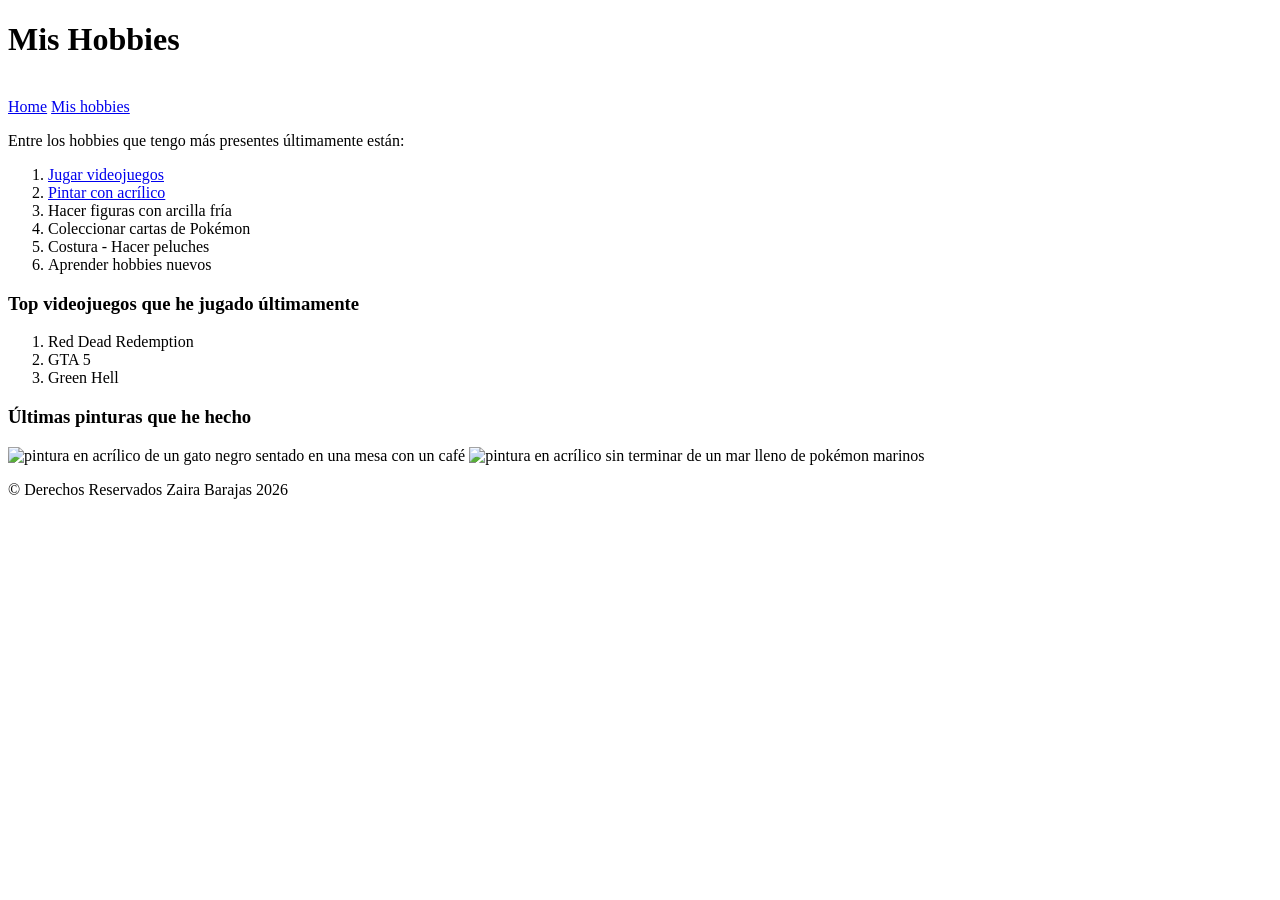
==== hobbies.html @ 3891207e "Add files via upload" ====
<!DOCTYPE html>
<html lang="en">
<head>
    <meta charset="UTF-8">
    <meta name ="viewport" content="width=device-width, initial-scale=1.0">
    <meta name="description" content="Hobbies de la Lic. Zaira Barajas">
    <meta name="keywords" content="portafolio, ingeniero en software, hobbies">
    <meta name="autor" content="Zaira Barajas">
    <meta name="robots" content="index, follow">
    <title>Mis hobbies</title>
</head>
<body>
    <header>
        <h1>Mis Hobbies</h1><br>

        <nav>
            <a href="index.html">Home</a>
            <a href="hobbies.html">Mis hobbies</a>
        </nav>
    </header>
    <main>
        <p> Entre los hobbies que tengo más presentes últimamente están:</p>
        <ol>
            <li> <a href="#topVideojuegos">Jugar videojuegos</a></li>
            <li> <a href="#ultimasPinturas"> Pintar con acrílico</a></li>
            <li>Hacer figuras con arcilla fría</li>
            <li>Coleccionar cartas de Pokémon</li>
            <li>Costura - Hacer peluches</li>
            <li>Aprender hobbies nuevos</li>

        </ol>

        <h3 id="topVideojuegos">Top videojuegos que he jugado últimamente</h3>
        <ol>
            <li>Red Dead Redemption</li>
            <li>GTA 5</li>
            <li>Green Hell</li>
        </ol>

        <h3 id="ultimasPinturas">Últimas pinturas que he hecho</h3>
        <img src="./imagenes/pinturaGatoConCafe.jpeg" alt="pintura en acrílico de un gato negro sentado en una mesa con un café" width="200">
        <img src="./imagenes/pinturaMarPokemon.jpeg" alt="pintura en acrílico sin terminar de un mar lleno de pokémon marinos" width="200">
    </main>
    <footer>
        <p>&copy; Derechos Reservados Zaira Barajas 2026</p>
    </footer>

</body>
</html>
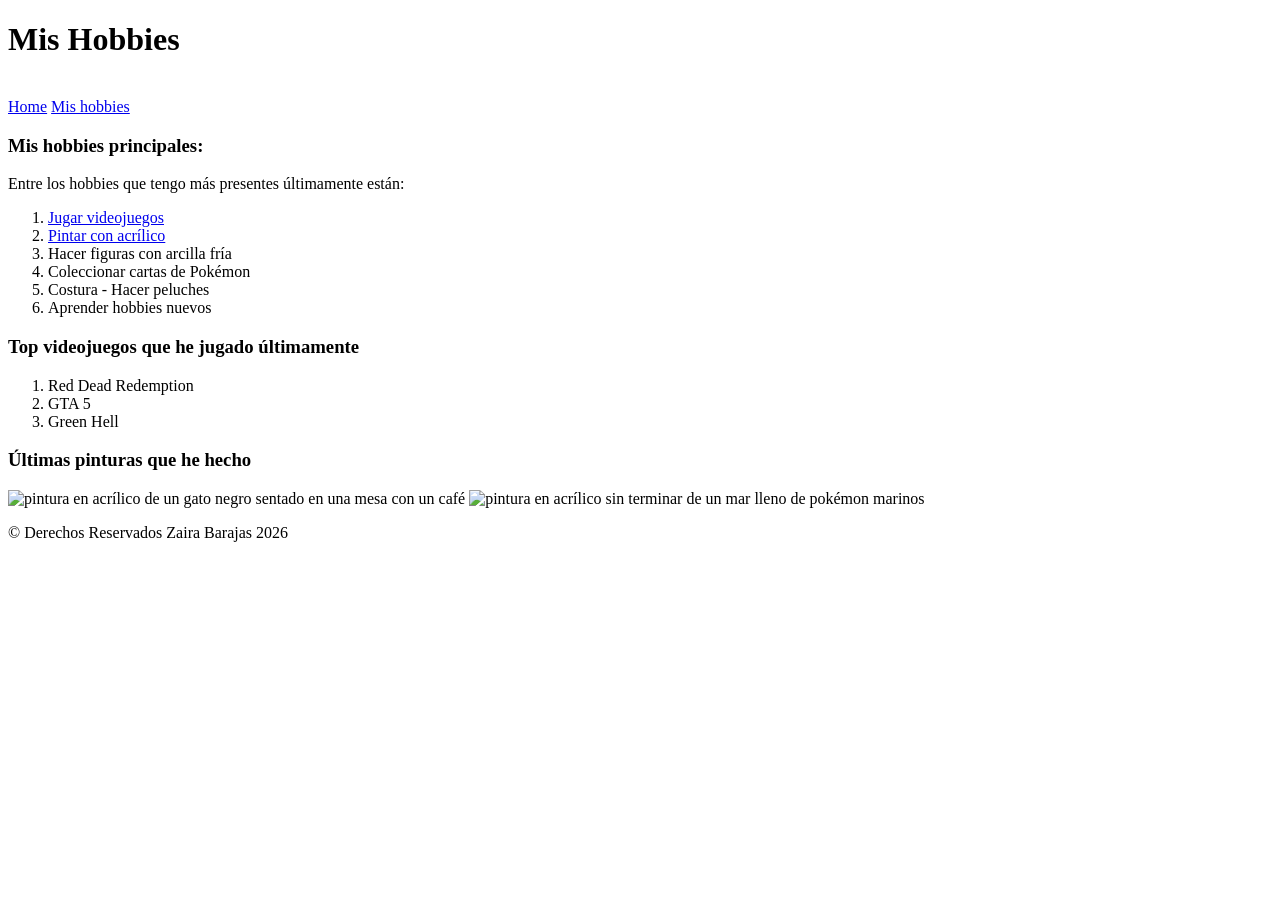
==== commit 4ce35ae2: "Update hobbies.html" ====
--- a/hobbies.html
+++ b/hobbies.html
@@ -8,9 +8,11 @@
     <meta name="autor" content="Zaira Barajas">
     <meta name="robots" content="index, follow">
     <title>Mis hobbies</title>
+    <link rel="icon" type="image/png" href="imagenes/zairaBarajas.jpeg">
+    <link rel="stylesheet" href="styles.css">
 </head>
 <body>
-    <header>
+    <header class="encabezado">
         <h1>Mis Hobbies</h1><br>
 
         <nav>
@@ -18,7 +20,8 @@
             <a href="hobbies.html">Mis hobbies</a>
         </nav>
     </header>
-    <main>
+    <main id="hobbies">
+        <h3>Mis hobbies principales: </h3>
         <p> Entre los hobbies que tengo más presentes últimamente están:</p>
         <ol>
             <li> <a href="#topVideojuegos">Jugar videojuegos</a></li>
@@ -41,9 +44,9 @@
         <img src="./imagenes/pinturaGatoConCafe.jpeg" alt="pintura en acrílico de un gato negro sentado en una mesa con un café" width="200">
         <img src="./imagenes/pinturaMarPokemon.jpeg" alt="pintura en acrílico sin terminar de un mar lleno de pokémon marinos" width="200">
     </main>
-    <footer>
+    <footer class="final">
         <p>&copy; Derechos Reservados Zaira Barajas 2026</p>
     </footer>
 
 </body>
-</html>+</html>
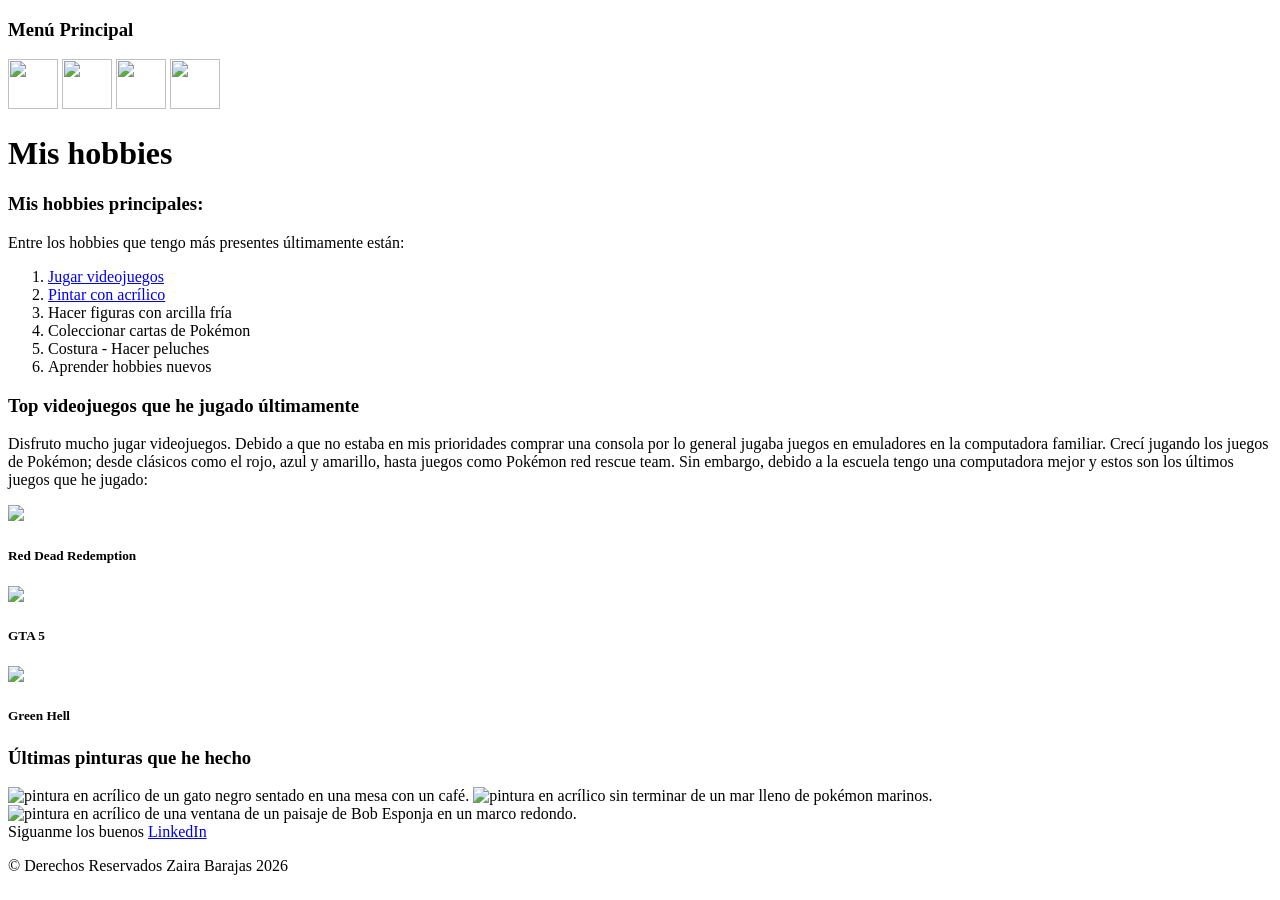
==== commit 442b70ad: "Update hobbies.html" ====
--- a/hobbies.html
+++ b/hobbies.html
@@ -9,43 +9,90 @@
     <meta name="robots" content="index, follow">
     <title>Mis hobbies</title>
     <link rel="icon" type="image/png" href="imagenes/zairaBarajas.jpeg">
-    <link rel="stylesheet" href="styles.css">
+    <link rel="stylesheet" href="styles2.css">
 </head>
 <body>
-    <header class="encabezado">
-        <h1>Mis Hobbies</h1><br>
+    <header>
+                <div class="menu">
+                    <h3>Menú Principal</h3>
+                    <nav class="nav-main">
+                        <a href="index2.html"> <img src="imagenes/inicio.png" width="50" height="50"></a>
+                        <a href="hobbies.html" ><img src="imagenes/hobbies.png" width="50" height="50"></a>
+                        <a href="estudios.html" ><img src="imagenes/estudio.png" width="50" height="50"></a>
+                        <a href="trabajos.html" ><img src="imagenes/experiencia.png" width="50" height="50"></a>
+                    </nav>
+                </div>
+    </header>
+    <main class="principal">
 
-        <nav>
-            <a href="index.html">Home</a>
-            <a href="hobbies.html">Mis hobbies</a>
-        </nav>
-    </header>
-    <main id="hobbies">
-        <h3>Mis hobbies principales: </h3>
-        <p> Entre los hobbies que tengo más presentes últimamente están:</p>
-        <ol>
-            <li> <a href="#topVideojuegos">Jugar videojuegos</a></li>
-            <li> <a href="#ultimasPinturas"> Pintar con acrílico</a></li>
-            <li>Hacer figuras con arcilla fría</li>
-            <li>Coleccionar cartas de Pokémon</li>
-            <li>Costura - Hacer peluches</li>
-            <li>Aprender hobbies nuevos</li>
+        <div class="info-encabezado-hobbies">
+            <h1>Mis hobbies</h1>
+        </div>
 
-        </ol>
+        <section class="destacados">
+            <h3>Mis hobbies principales: </h3>
+            <p> Entre los hobbies que tengo más presentes últimamente están:</p>
+            <ol>
+                <li> <a href="#topVideojuegos">Jugar videojuegos</a></li>
+                <li> <a href="#ultimasPinturas"> Pintar con acrílico</a></li>
+                <li>Hacer figuras con arcilla fría</li>
+                <li>Coleccionar cartas de Pokémon</li>
+                <li>Costura - Hacer peluches</li>
+                <li>Aprender hobbies nuevos</li>
 
-        <h3 id="topVideojuegos">Top videojuegos que he jugado últimamente</h3>
-        <ol>
-            <li>Red Dead Redemption</li>
-            <li>GTA 5</li>
-            <li>Green Hell</li>
-        </ol>
+            </ol>
+        </section>
 
-        <h3 id="ultimasPinturas">Últimas pinturas que he hecho</h3>
-        <img src="./imagenes/pinturaGatoConCafe.jpeg" alt="pintura en acrílico de un gato negro sentado en una mesa con un café" width="200">
-        <img src="./imagenes/pinturaMarPokemon.jpeg" alt="pintura en acrílico sin terminar de un mar lleno de pokémon marinos" width="200">
+    <section id="videojuegos">
+        <div id="tituloTopVideojuegos">
+            <h3 id="topVideojuegos">Top videojuegos que he jugado últimamente</h3>
+            <p>Disfruto mucho jugar videojuegos. Debido a que no estaba en mis prioridades comprar una consola
+            por lo general jugaba juegos en emuladores en la computadora familiar. Crecí jugando los juegos de
+            Pokémon; desde clásicos como el rojo, azul y amarillo, hasta juegos como Pokémon red rescue team.
+            Sin embargo, debido a la escuela tengo una computadora mejor y estos son los últimos juegos que he jugado: </p>
+        </div>
+        <div id="imagenVideojuego1">
+            <img src="imagenes/rdr2.jpg">
+        </div>
+        <div id="nombreVideojuego1">
+            <h5>Red Dead Redemption</h5>
+        </div>
+        </div>
+        <div id="imagenVideojuego2">
+            <img src="imagenes/gta5.jpg">
+        </div>
+        <div id="nombreVideojuego2">
+            <h5>GTA 5</h5>
+        </div>
+        </div>
+        <div id="imagenVideojuego3">
+            <img src="imagenes/greenhell.png">
+        </div>
+        <div id="nombreVideojuego3">
+            <h5>Green Hell</h5>
+        </div>
+    </section>
+
+
+        <section>
+            <div id="ultimasPinturasTitulo">
+                <h3>Últimas pinturas que he hecho</h3>
+            </div>
+            <div id="ultimasPinturas">
+                <img src="./imagenes/pinturaGatoConCafe.jpeg" alt="pintura en acrílico de un gato negro sentado en una mesa con un café." width="200">
+                <img src="./imagenes/pinturaMarPokemon.jpeg" alt="pintura en acrílico sin terminar de un mar lleno de pokémon marinos." width="200">
+                <img src="./imagenes/ventanaBobEsponja.jpeg" alt="pintura en acrílico de una ventana de un paisaje de Bob Esponja en un marco redondo." width="200">
+            </div>
+
+        </section>
+
     </main>
     <footer class="final">
-        <p>&copy; Derechos Reservados Zaira Barajas 2026</p>
+        <div>
+            Siguanme los buenos
+            <a href="https://www.linkedin.com/in/zairapbarajas/" target="_blank">LinkedIn</a>
+        </div>
+        <p id="pie">&copy; Derechos Reservados Zaira Barajas 2026</p>
     </footer>
 
 </body>
